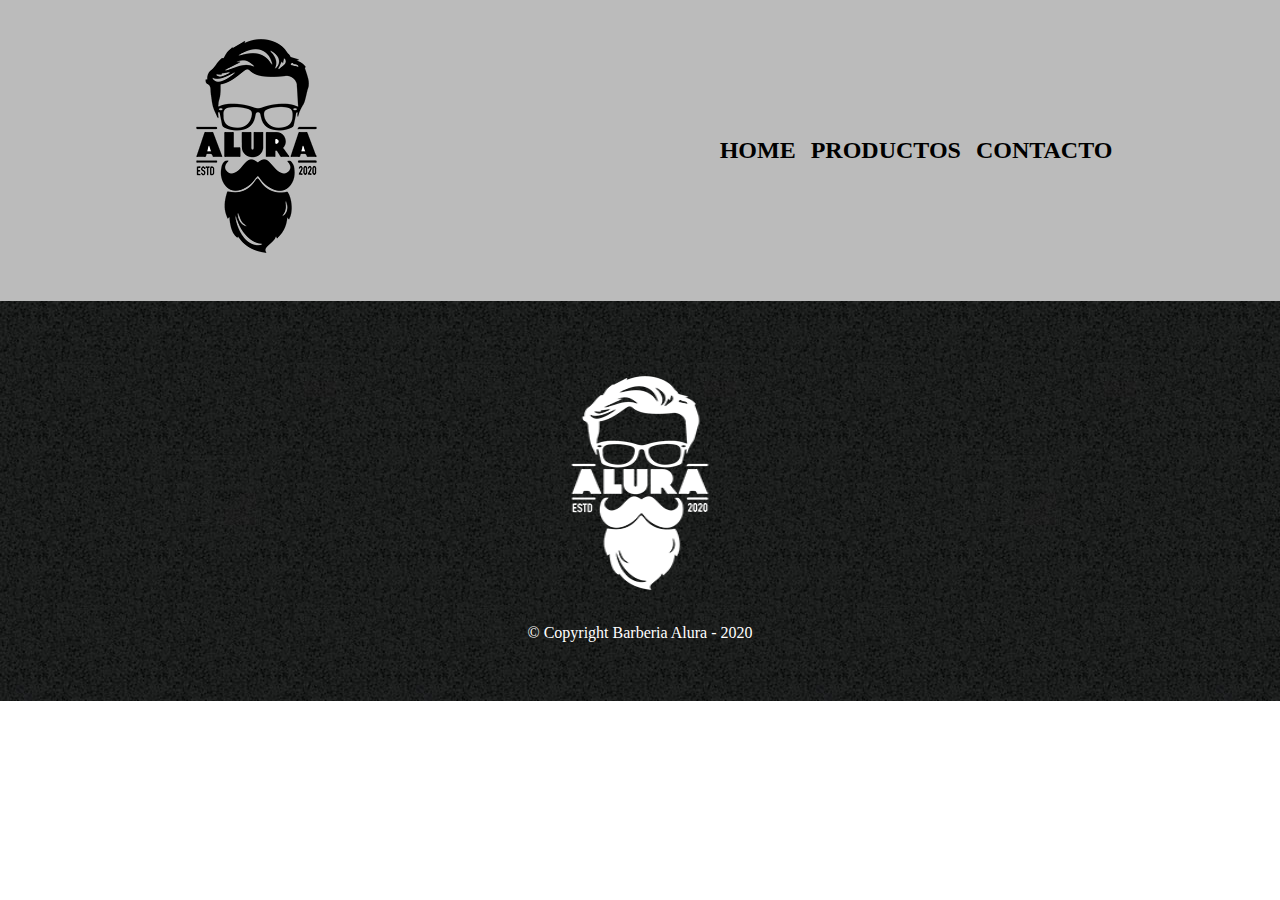
==== contact.html @ 60e06958 "web page: Contact page created" ====
<!DOCTYPE html>
<html lang="es">

<head>
    <meta charset="UTF-8">
    <link rel="stylesheet" href="css/main.css">
    <title>Contacto - Barberia Alura</title>
</head>

<body>
    <header class="header">
        <h1 class="header__title">
            <img class="header__img" src="images/logo.png" alt="Logo barberia Alura">
        </h1>
        <nav class="nav">
            <ul class="nav-list">
                <li class="nav-list__item">
                    <a href="index.html">Home</a>
                </li>
                <li class="nav-list__item">
                    <a href="products.html">Productos</a>
                </li>
                <li class="nav-list__item">
                    <a href="#">Contacto</a>
                </li>
            </ul>
        </nav>
    </header>
    
    <footer>
        <img class="footer-logo" src="images/logo-blanco.png" alt="Logo blanco">
        <p class="footer-copy">&copy; Copyright Barberia Alura - 2020</p>
    </footer>
</body>
---- css/main.css ----
@import url("normalize.css");

/* HEADER */
.header {
    background-color: #bbbbbb;
    display: flex;
    justify-content: space-around;
}

.nav {
    align-self: center;
}

.nav-list {
    list-style: none;
    font-weight: bold;
    font-size: 1.5rem;
    display: flex;
    column-gap: 15px;
}

.nav-list__item a {
    color: #000000;
    text-decoration: none;
    text-transform: uppercase;
}

.nav-list__item a:hover {
    text-decoration: underline;
    color: azure;
}

/* FOOTER */
footer {
    color: #ffffff;
    background-image: url("../images/bg.jpg");
    display: flex;
    height: 400px;
    flex-direction: column;
    align-items: center;
    justify-content: center;
}

.footer-logo {
    height: 250px;
    width: 200px;
}

.footer-copy {
    margin-bottom: 0;
}
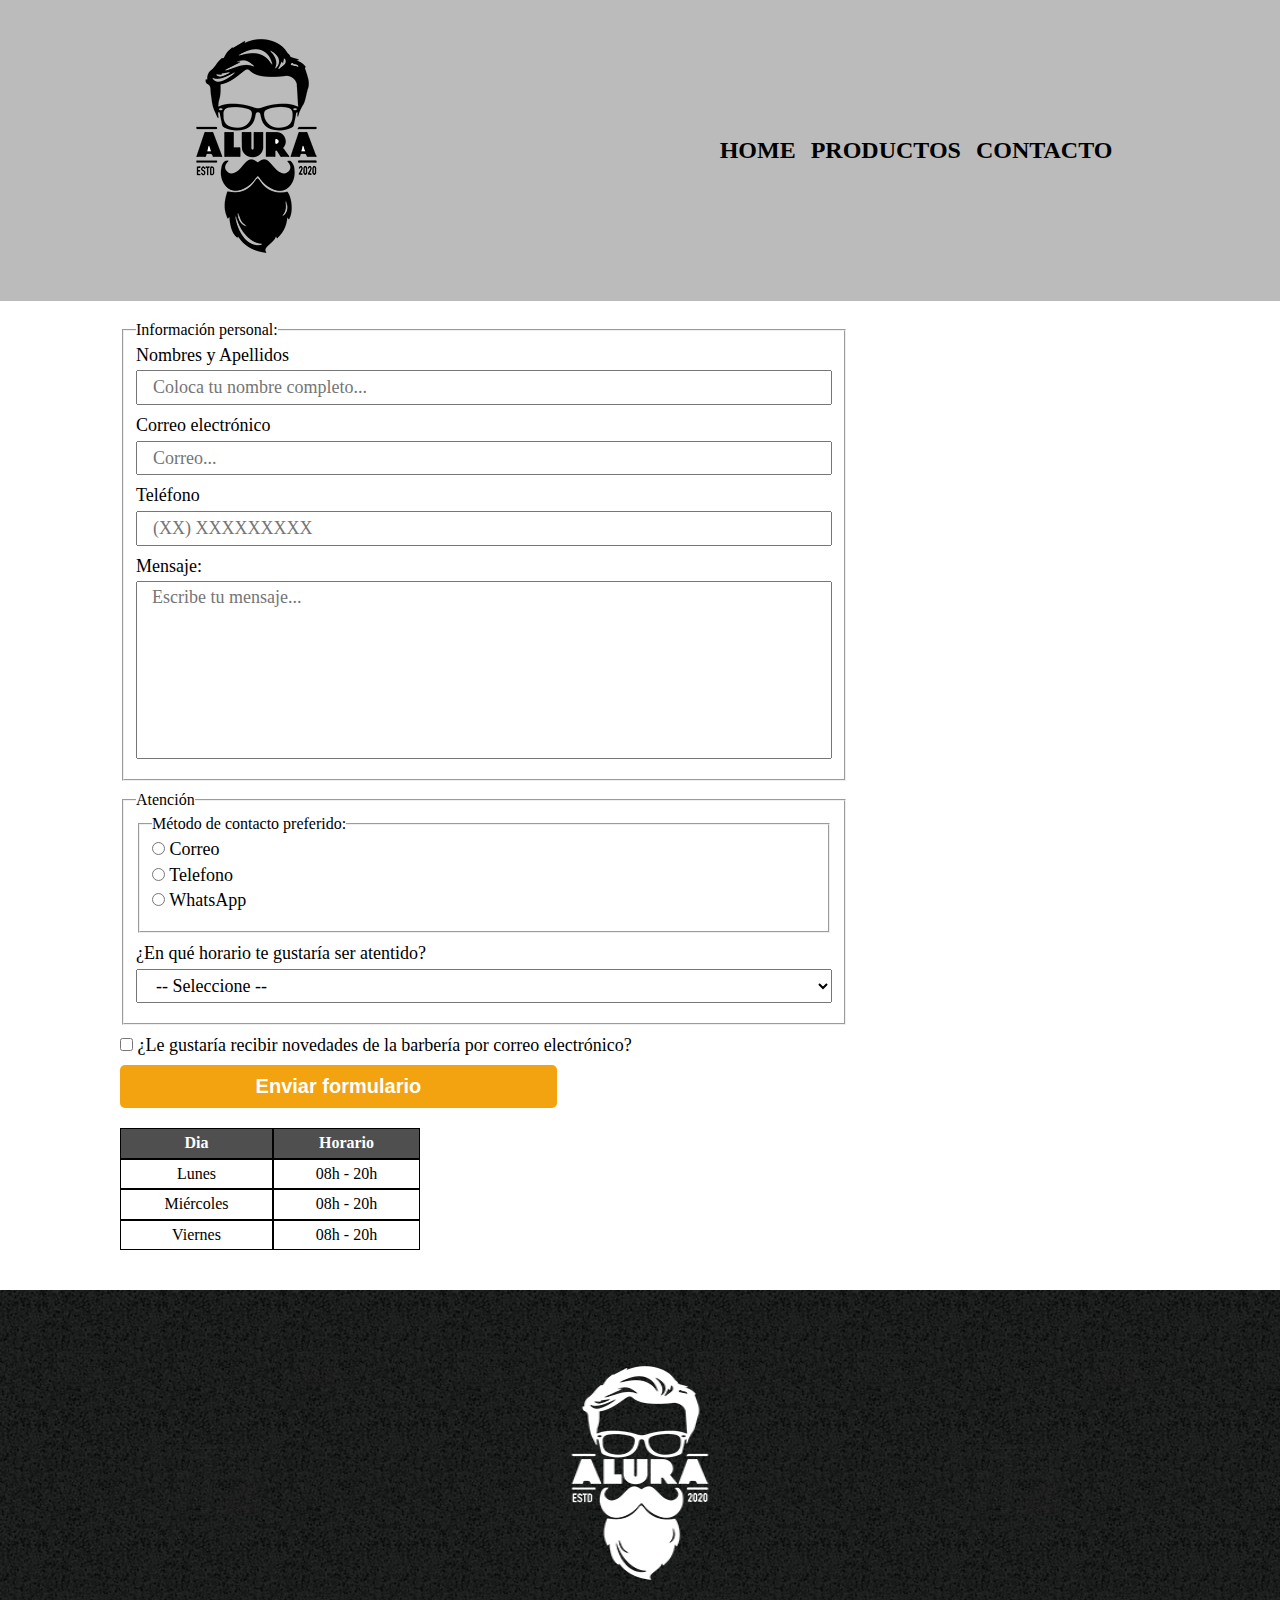
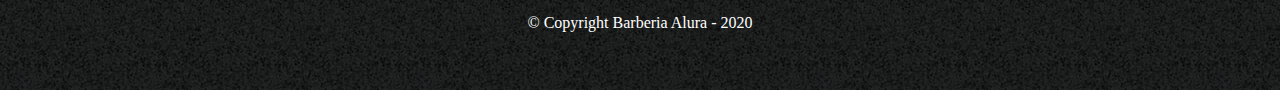
==== commit 86812f29: "feat: Contact page ended" ====
--- a/contact.html
+++ b/contact.html
@@ -4,6 +4,7 @@
 <head>
     <meta charset="UTF-8">
     <link rel="stylesheet" href="css/main.css">
+    <link rel="stylesheet" href="css/contact.css">
     <title>Contacto - Barberia Alura</title>
 </head>
 
@@ -26,7 +27,90 @@
             </ul>
         </nav>
     </header>
-    
+    <main>
+        <form class="form">
+            <fieldset>
+                <legend>Información personal:</legend>
+                <div class="form__group">
+                    <label for="fullName" class="form__label">Nombres y Apellidos</label>
+                    <input type="text" id="fullName" name="fullname" class="form__input"
+                        placeholder="Coloca tu nombre completo..." required>
+                </div>
+                <div class="form__group">
+                    <label for="email" class="form__label">Correo electrónico</label>
+                    <input type="email" id="email" name="email" class="form__input" placeholder="Correo..." required>
+                </div>
+                <div class="form__group">
+                    <label for="phoneNumber" class="form__label">Teléfono</label>
+                    <input type="tel" id="phoneNumber" name="phonenumber" class="form__input"
+                        placeholder="(XX) XXXXXXXXX" required>
+                </div>
+                <div class="form__group">
+                    <label for="message" class="form__label">Mensaje:</label>
+                    <textarea rows="8" type="text" id="message" name="message" class="form__input form__input--textarea"
+                        placeholder="Escribe tu mensaje..."></textarea>
+                </div>
+            </fieldset>
+            <fieldset>
+                <legend>Atención</legend>
+                <fieldset>
+                    <legend>Método de contacto preferido:</legend>
+                    <div class="form__group form__group--inline">
+                        <label for="preferredContact1" class="form__label">
+                            <input id="preferredContact1" class="form__input" type="radio" name="preferredContact">
+                            Correo
+                        </label>
+                        <label for="preferredContact2" class="form__label">
+                            <input id="preferredContact2" class="form__input" type="radio" name="preferredContact">
+                            Telefono
+                        </label>
+                        <label for="preferredContact3" class="form__label">
+                            <input id="preferredContact3" class="form__input" type="radio" name="preferredContact">
+                            WhatsApp
+                        </label>
+                    </div>
+                </fieldset>
+                <div class="form__group">
+                    <label for="attentionSchedule" class="form__label">¿En qué horario te gustaría ser atentido?</label>
+                    <select class="form__input" name="attentionschedule" id="attentionSchedule">
+                        <option value="null">-- Seleccione --</option>
+                        <option value="1">Mañana</option>
+                        <option value="2">Tarde</option>
+                        <option value="3">Noche</option>
+                    </select>
+                </div>
+            </fieldset>
+            <div class="form__group">
+                <label for="receiveNews" class="form__label">
+                    <input id="receiveNews" class="form__checkbox" type="checkbox" name="receivenews">
+                    ¿Le gustaría recibir novedades de la barbería por correo electrónico?
+                </label>
+            </div>
+            <input type="submit" value="Enviar formulario" class="form__submit" >
+        </form>
+        <table class="schedule-information">
+            <thead>
+                <tr>
+                    <th>Dia</th>
+                    <th>Horario</th>
+                </tr>
+            </thead>
+            <tbody>
+                <tr>
+                    <td>Lunes</td>
+                    <td>08h - 20h</td>
+                </tr>
+                <tr>
+                    <td>Miércoles</td>
+                    <td>08h - 20h</td>
+                </tr>
+                <tr>
+                    <td>Viernes</td>
+                    <td>08h - 20h</td>
+                </tr>
+            </tbody>
+        </table>
+    </main>
     <footer>
         <img class="footer-logo" src="images/logo-blanco.png" alt="Logo blanco">
         <p class="footer-copy">&copy; Copyright Barberia Alura - 2020</p>
--- a/css/contact.css
+++ b/css/contact.css
@@ -0,0 +1,77 @@
+main {
+    display: flex;
+    justify-content: flex-start;
+    padding: 20px 120px;
+    flex-direction: column;
+}
+
+fieldset {
+    margin-bottom: 10px;
+}
+
+.form {
+    width: 70%;
+}
+
+.form__group {
+    display: flex;
+    flex-direction: column;
+    row-gap: 5px;
+    margin-bottom: 10px;
+}
+
+.form__group--inline {
+    display: inline-flex;
+}
+
+.form__label {
+    font-size: 18px;
+}
+
+.form__input {
+    padding: 5px 15px;
+    font-size: 18px;
+}
+
+.form__input--textarea {
+   resize: none; 
+}
+
+.form__submit {
+    font-weight: bold;    
+    padding: 10px 20px;
+    background-color: #f3a310;
+    font-size: 20px;
+    color: #ffff;
+    border: none;
+    font-family: sans-serif;
+    width: 60%;
+    border-radius: 5px;
+    transition:  transform .5s;
+    cursor: pointer;
+}
+
+.form__submit:hover {
+    transform: scale(1.2);
+    background-color: #eb9900;
+    color: #ededed;
+}
+
+.schedule-information {
+    width: 300px;
+    margin: 20px 0;
+    border-spacing: 0;
+}
+
+.schedule-information thead {
+    color: #ffffff;
+    background-color: #4f4f4f;
+}
+
+.schedule-information th,
+.schedule-information td {
+    border: 1px solid black;
+    text-align: center;
+    padding-top: 5px;
+    padding-bottom: 5px;
+}